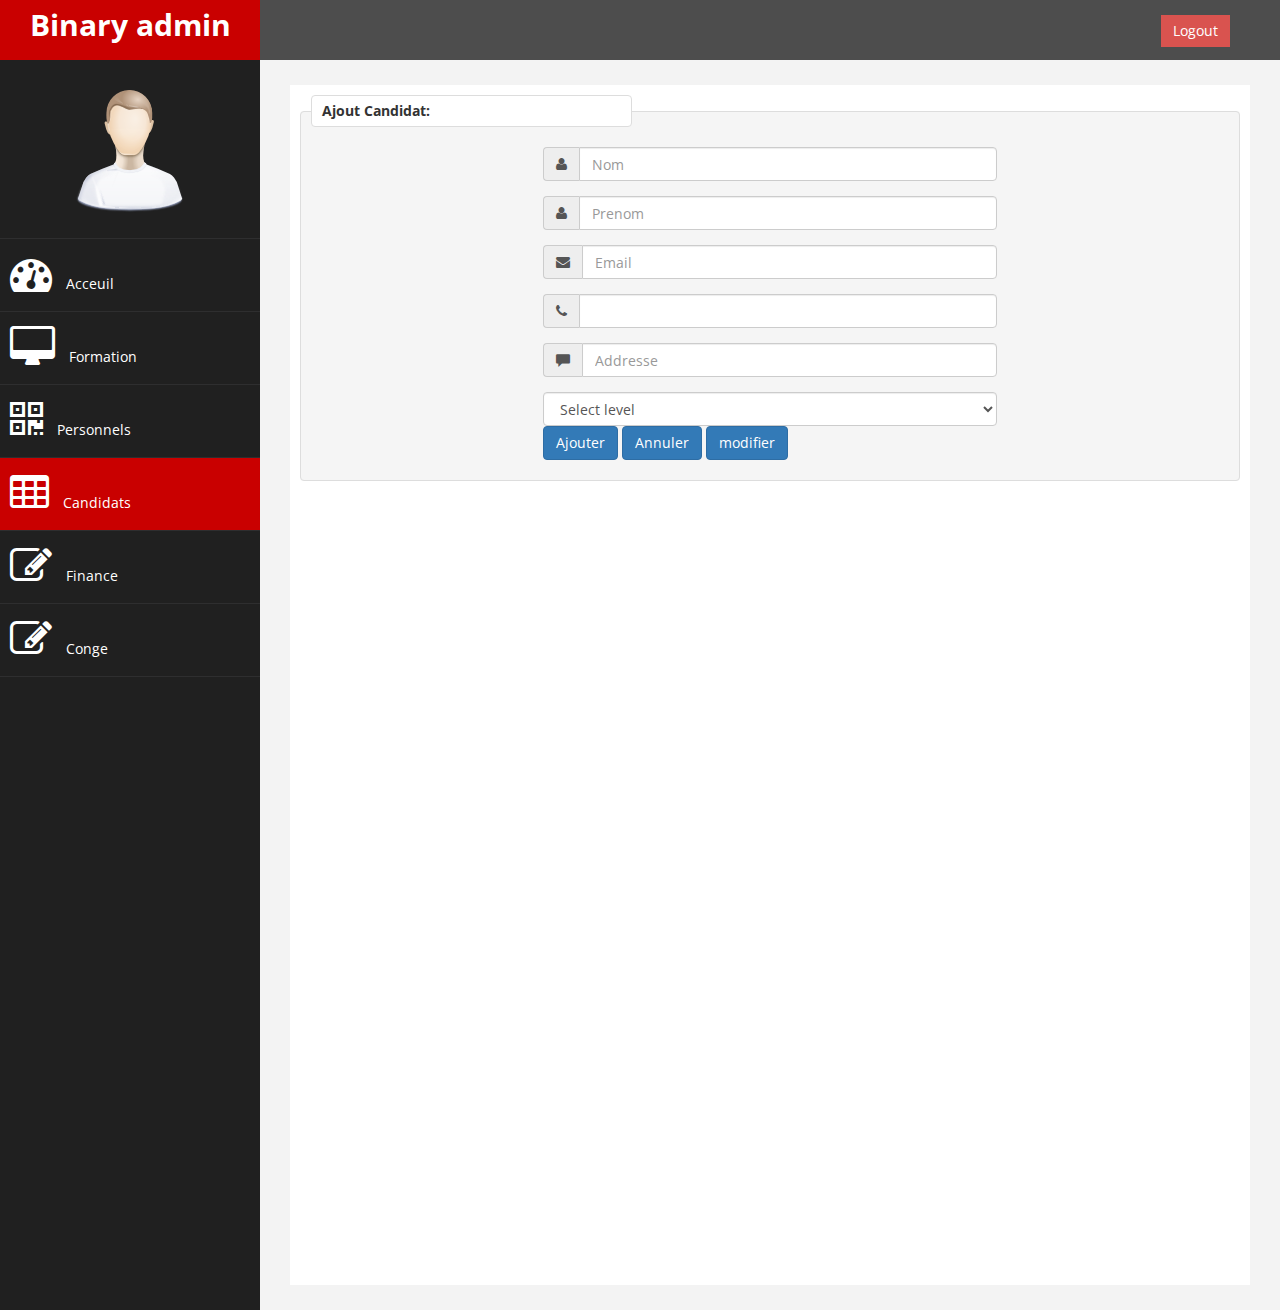
==== AjoutCandidats.html @ be3da0d8 "update" ====
﻿<!DOCTYPE html>
<html xmlns="http://www.w3.org/1999/xhtml">

<head>
    <meta charset="utf-8" />
    <meta name="viewport" content="width=device-width, initial-scale=1.0" />
    <title>Free Bootstrap Admin Template : Binary Admin</title>
    <!-- BOOTSTRAP STYLES-->
    <link href="assets/css/bootstrap.css" rel="stylesheet" />
    <link rel="stylesheet" href="https://maxcdn.bootstrapcdn.com/bootstrap/3.4.0/css/bootstrap.min.css">
    <!-- FONTAWESOME STYLES-->
    <link href="assets/css/font-awesome.css" rel="stylesheet" />
    <!-- CUSTOM STYLES-->
    <link href="assets/css/custom.css" rel="stylesheet" />
    <!-- GOOGLE FONTS-->
    <link href='http://fonts.googleapis.com/css?family=Open+Sans' rel='stylesheet' type='text/css' />
    <style type="text/css">
        #center {
            margin: auto;
            width: 50%;
            padding: 10px;
        }

        .button {
            background-color: gray;
            border: none;
            color: white;
            padding: 20px;
            text-align: center;
            text-decoration: none;

            font-size: 20px;
            float: right;
        }

        fieldset {
            border: 1px solid #ddd !important;
            margin: 0;
            padding: 10px;
            position: relative;
            border-radius: 4px;
            background-color: #f5f5f5;
            padding-left: 10px !important;
        }

        legend {
            font-size: 14px;
            font-weight: bold;
            margin-bottom: 0px;
            width: 35%;
            border: 1px solid #ddd;
            border-radius: 4px;
            padding: 5px 5px 5px 10px;
            background-color: #ffffff;
        }
    </style>
</head>

<body onload ="remplir()">
    <div id="wrapper">
        <nav class="navbar navbar-default navbar-cls-top " role="navigation" style="margin-bottom: 0">
            <div class="navbar-header">
                <button type="button" class="navbar-toggle" data-toggle="collapse" data-target=".sidebar-collapse">
                    <span class="sr-only">Toggle navigation</span>
                    <span class="icon-bar"></span>
                    <span class="icon-bar"></span>
                    <span class="icon-bar"></span>
                </button>
                <a class="navbar-brand" href="index.html">Binary admin</a>
            </div>
            <div style="color: white;
padding: 15px 50px 5px 50px;
float: right;
font-size: 16px;"> <a href="./index.html" class="btn btn-danger square-btn-adjust">Logout</a>
            </div>
        </nav>
        <!-- /. NAV TOP  -->
        <nav class="navbar-default navbar-side" role="navigation">
            <div class="sidebar-collapse">
                <ul class="nav" id="main-menu">
                    <li class="text-center">
                        <img src="assets/img/find_user.png" class="user-image img-responsive" />
                    </li>


                    <li>
                            <a   href="index.html"><i class="fa fa-dashboard fa-3x"></i> Acceuil</a>
                        </li>
                         <li>
                            <a  href="Formation.html"><i class="fa fa-desktop fa-3x"></i> Formation</a>
                        </li>
                        <li>
                            <a  href="Personnel.html"><i class="fa fa-qrcode fa-3x"></i> Personnels</a>
                        </li>	
                          <li  >
                                <a class="active-menu" href="Candidats.html"><i class="fa fa-table fa-3x"></i> Candidats</a>
                            </li>
                        <li  >
                            <a  href="#"><i class="fa fa-edit fa-3x"></i> Finance </a>
                        </li>	
                        <li>
                                <a href="conge.html"><i class="fa fa-edit fa-3x"></i> Conge </a>
                            </li>
                </ul>

            </div>

        </nav>
        <!-- /. NAV SIDE  -->

        <div id="page-wrapper">
            <div id="page-inner">
                <fieldset>
                    <legend>Ajout Candidat:</legend>
                    <div class="row">
                        <div id="center">
                            <form role="form">
                                <div class="form-group input-group">
                                    <span class="input-group-addon"><i class="fa fa-user icon"></i></span>
                                    <input type="text" class="form-control" placeholder="Nom" id="nomc">
                                </div>
                                <div class="form-group input-group">
                                        <span class="input-group-addon"><i class="fa fa-user icon"></i></span>
                                        <input type="text" class="form-control" placeholder="Prenom" id="prenomc">
                                    </div>
                                <div class="form-group input-group">
                                        <span class="input-group-addon"> <i class="fa fa-envelope icon"></i></span>
                                        <input class="form-control" type="email" placeholder="Email" id="emailc">
                                      </div>
                                      <div class="form-group input-group">
                                            <span class="input-group-addon"> <i class="fa fa-phone"></i></span>
                                            <input class="form-control" type="tel" id="telc">
                                          </div>
                                   
                                    <div class="form-group input-group">
                                            <span class="input-group-addon"><i class="glyphicon glyphicon-comment"></i></span>
                                            <input type="text" class="form-control" placeholder="Addresse" id="addrc">        
                                        </textarea> 
                                        </div>
                                        <form id="myform" method="post">
                                            <!-- <div class="form-group">  -->
                                                <select id="levelc" class="form-control">
                                                        <option name="checkbox" value="Select level">Select level</option>
                                                        <option name="checkbox"value="level One">level One </option>
                                                        <option name="checkbox" value="level Two ">level Two  </option>
                                                        <option name="checkbox" value="level Three">level Three  </option>
                                                        <option name="checkbox" value="level Four"> level Four  </option>
                                                        <option name="checkbox" value="level Five">level Five  </option>
                                                        
                                                </select>
                                            <!-- </div> -->
                                            <button type="button" class="btn btn-primary"  onclick="ajoutCandidat()">Ajouter</button>
                                            <button type="reset" class="btn btn-primary">Annuler</button>
                                            <button type="button" class="btn btn-primary"  onclick="modif()">modifier</button>


                                        </form>
                            </form>
                        </div>
                    </div>
                </fieldset>
            </div>
        </div>

        <!-- /. WRAPPER  -->
        <!-- SCRIPTS -AT THE BOTOM TO REDUCE THE LOAD TIME-->
        <!-- JQUERY SCRIPTS -->
        <script src="assets/js/jquery-1.10.2.js"></script>
        <!-- BOOTSTRAP SCRIPTS -->
        <script src="assets/js/bootstrap.min.js"></script>
        <!-- METISMENU SCRIPTS -->
        <script src="assets/js/jquery.metisMenu.js"></script>
        <!-- CUSTOM SCRIPTS -->
        <!-- <script src="assets/js/custom.js"></script> -->


<script src="Enties/LocalStorage.js"></script>
<script src="Enties/Personne.js"></script>
<script src="Enties/Candidat.js"></script>
<script src="Metier/CandidatMetier.js"></script>
</body>
</html>
---- assets/css/custom.css ----
/*=============================================================
    Authour URI: www.binarycart.com
    License: Commons Attribution 3.0

    http://creativecommons.org/licenses/by/3.0/

    100% To use For Personal And Commercial Use.
    IN EXCHANGE JUST GIVE US CREDITS AND TELL YOUR FRIENDS ABOUT US
   
    ========================================================  */
/*==============================================
    GENERAL  STYLES    
    =============================================*/
body {
    font-family: 'Open Sans', sans-serif;
}

 #wrapper {
    width: 100%;
    background:#202020;
}

#page-wrapper {
    padding: 15px 15px;
    min-height: 600px;
    background:#F3F3F3;
   
}
#page-inner {
    width:100%;
    margin:10px 20px 10px 0px;
    background-color:#fff!important;
    padding:10px;
    min-height:1200px;
}

.text-center {
    text-align:center;
}
.no-boder {
    border:1px solid #f3f3f3;
}
h2 {
    color: #f00;
}
h4 {
    padding-top:10px;
}
.square-btn-adjust {
    border: 0px solid transparent; 
   -webkit-border-radius: 0px;
-moz-border-radius: 0px;
border-radius: 0px;

}
p {
    font-size:16px;
    line-height:25px;
    padding-top:20px;
}
/*==============================================
   DASHBOARD STYLES    
    =============================================*/
.panel-back {
    background-color:#F8F8F8;

}
   .noti-box {
min-height: 100px;
padding: 20px;
}

    .noti-box .icon-box {
display: block;
float: left;
margin: 0 15px 10px 0;
width: 70px;
height: 70px;
line-height: 75px;
vertical-align: middle;
text-align: center;
font-size: 40px;
}
.text-box p{
    margin: 0 0 3px;
}
.main-text {
    font-size: 25px;
    font-weight:600;
}
.set-icon {
    -webkit-border-radius: 50px;
-moz-border-radius: 50px;
border-radius: 50px;

}
    .bg-color-green {
background-color: #00CE6F;
color: #fff;
}
 .bg-color-blue {
background-color: #A95DF0;
color: #fff;
}
  .bg-color-red {
background-color: #DB0630;
color: #fff;
}
  .bg-color-brown {
background-color: #B94A00;
color: #fff;
}


 .icon-box-right {
display: block;
float: right;
margin: 0 15px 10px 0;
width: 70px;
height: 70px;
line-height: 75px;
vertical-align: middle;
text-align: center;
font-size: 40px;
}

 .main-temp-back {
background: #8702A8;
color: #FFFFFF;
font-size: 16px;
font-weight: 300;
text-align: center;
}
 .main-temp-back .text-temp {
font-size: 40px;
}
.back-dash {
    padding:20px;
    font-size:20px;
    font-weight:500;
      -webkit-border-radius: 0px;
-moz-border-radius: 0px;
border-radius: 0px;
background-color:#2EA7EB;
color:#fff;
}
    .back-dash p {
        padding-top:16px;
        font-size:13px;
        color:#fff;
        line-height:25px;
        text-align:justify;
    }
    .back-footer-green {
    background-color: #009B50;
    border-top: 0px solid #fff;
}
     .back-footer-red {
    background-color: #AF0000;
    border-top: 0px solid #fff;
}
     .color-bottom-txt {
   color: #000;
font-size: 16px;
line-height: 30px;
}
     /*CHAT PANEL*/
 .chat-panel .panel-body {
height: 450px;
overflow-y: scroll;
}
 .chat-box {
margin: 0;
padding: 0;
list-style: none;
}
 .chat-box li {
margin-bottom: 15px;
padding-bottom: 5px;
border-bottom: 1px dotted #808080;
}
 .chat-box li.left .chat-body {
margin-left: 90px;
}
 .chat-box li .chat-body p {
margin: 0;
color: #8d8888;
}
.chat-img>img {
    margin-left:20px;
}

/*==============================================
    MENU STYLES    
    =============================================*/


.user-image {
    margin: 25px auto;
-webkit-border-radius: 10px;
-moz-border-radius: 10px;
border-radius: 10px;
max-height:170px;
max-width:170px;
}

.navbar-cls-top .navbar-brand {
	color: #fff;
background: #C90000;
width: 260px;
text-align: center;
height: 60px;
font-size: 30px;
font-weight: 700;
}
.active-menu {
    background-color:#C90000!important;
}

.arrow {
    float: right;
}

.fa.arrow:before {
    content: "\f104";
}

.active > a > .fa.arrow:before {
    content: "\f107";
}


.nav-second-level li,
.nav-third-level li {
    border-bottom: none !important;
}

.nav-second-level li a {
    padding-left: 37px;
}

.nav-third-level li a {
    padding-left: 55px;
}
.sidebar-collapse , .sidebar-collapse .nav{
	background:none;
}
.sidebar-collapse .nav {
	padding:0;
}
.sidebar-collapse .nav > li > a {
	color:#fff;
	background:#202020;
	text-shadow:none;
	
}
.sidebar-collapse > .nav > li > a {
	padding:15px 10px;
}
.sidebar-collapse > .nav > li {
	border-bottom: 1px solid rgba(107, 108, 109, 0.19);
}
.sidebar-collapse .nav > li > a:hover,
.sidebar-collapse .nav > li > a:focus {
	
	background:#0A0A0A;
	outline:0;
}

.nav-second-level > li > a:before ,
.nav-third-level > li > a:before {
	content:"";
	display:block;
	position:absolute;
	left:20px;
	width:15px;
	height:1px;
	background:#ff0000;
	top:20px;
}
.nav-second-level > li > a:after,
.nav-third-level > li > a:after {
	content:"";
	display:block;
	position:absolute;
	left:20px;
	width:1px;
	height:100%;
	background:#ff0000;
	top:0px;
	z-index:10;
}
.nav-second-level  > li:last-child > a:after,
.nav-third-level  > li:last-child > a:after {
	height:50%;
}
.nav-third-level > li > a:after,
.nav-third-level > li > a:before  {
	left:40px;
}
.navbar-side {
	border:none;
	background-color: #202020;
	
}
.navbar-cls-top {
	background:#4D4D4D;
	border-bottom:none;
	
}
.navbar-cls-top .navbar-brand:hover {

background: #C90000;
color:#fff;

}

.navbar-default {
border:0px solid black;
     
}
.navbar-header {
    background: #A70303;
}
.navbar-default .navbar-toggle:hover, .navbar-default .navbar-toggle:focus {
background-color: #B40101;
}
.navbar-default .navbar-toggle {
border-color: #fff;
}

.navbar-default .navbar-toggle .icon-bar {
background-color: #FFF;
}
.nav > li > a > i {
    margin-right:10px;
}
/*==============================================
    UI ELEMENTS STYLES     
    =============================================*/
.btn-circle {
width: 50px;
height: 50px;
padding: 6px 0;
 -webkit-border-radius: 25px;
-moz-border-radius: 25px;
border-radius: 25px;
text-align: center;
font-size: 12px;
line-height: 1.428571429;
}

/*==============================================
    MEDIA QUERIES     
    =============================================*/
 
 @media(min-width:768px) {
     #page-wrapper{
               margin: 0 0 0 260px;
        padding: 15px 30px;
        min-height: 1200px;
		
    }
	
	
    .navbar-side {
        z-index: 1;
        position: absolute;
        width: 260px;
    }

   .navbar {
 border-radius: 0px; 
}
   
}
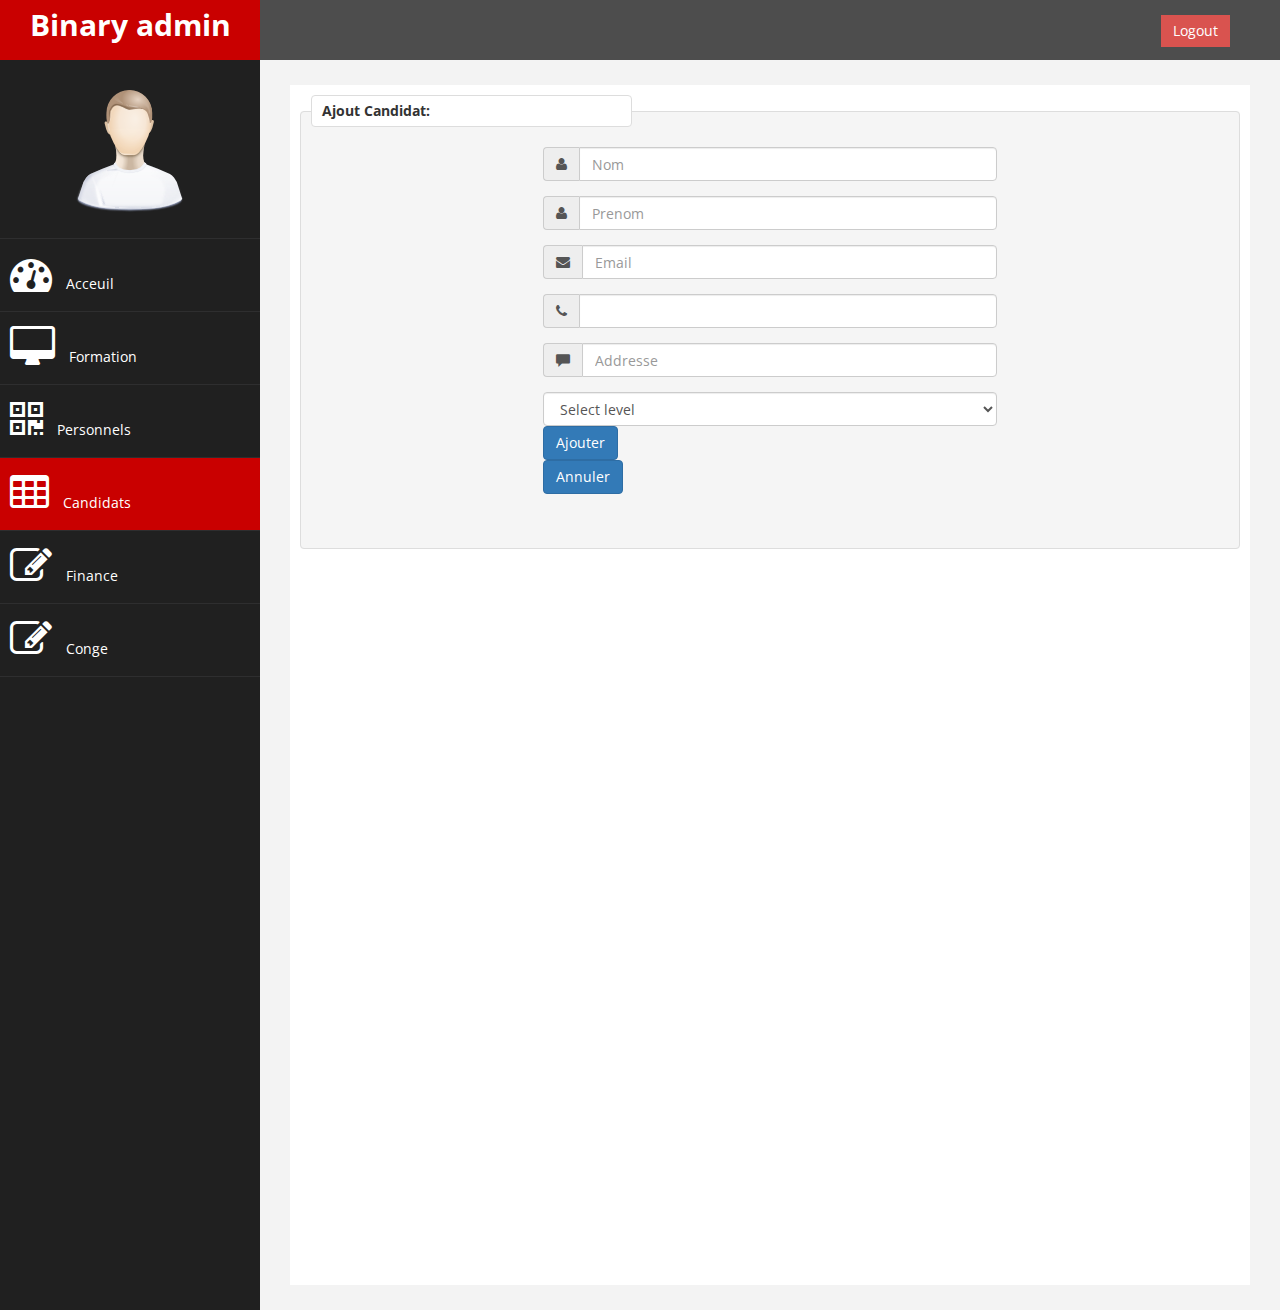
==== commit bee15e23: "updatee" ====
--- a/AjoutCandidats.html
+++ b/AjoutCandidats.html
@@ -149,10 +149,13 @@
                                                         
                                                 </select>
                                             <!-- </div> -->
+                                            <div id="ajout">
                                             <button type="button" class="btn btn-primary"  onclick="ajoutCandidat()">Ajouter</button>
+                                        </div>
                                             <button type="reset" class="btn btn-primary">Annuler</button>
+                                            <div id="modif">
                                             <button type="button" class="btn btn-primary"  onclick="modif()">modifier</button>
-
+                                        </div>
 
                                         </form>
                             </form>
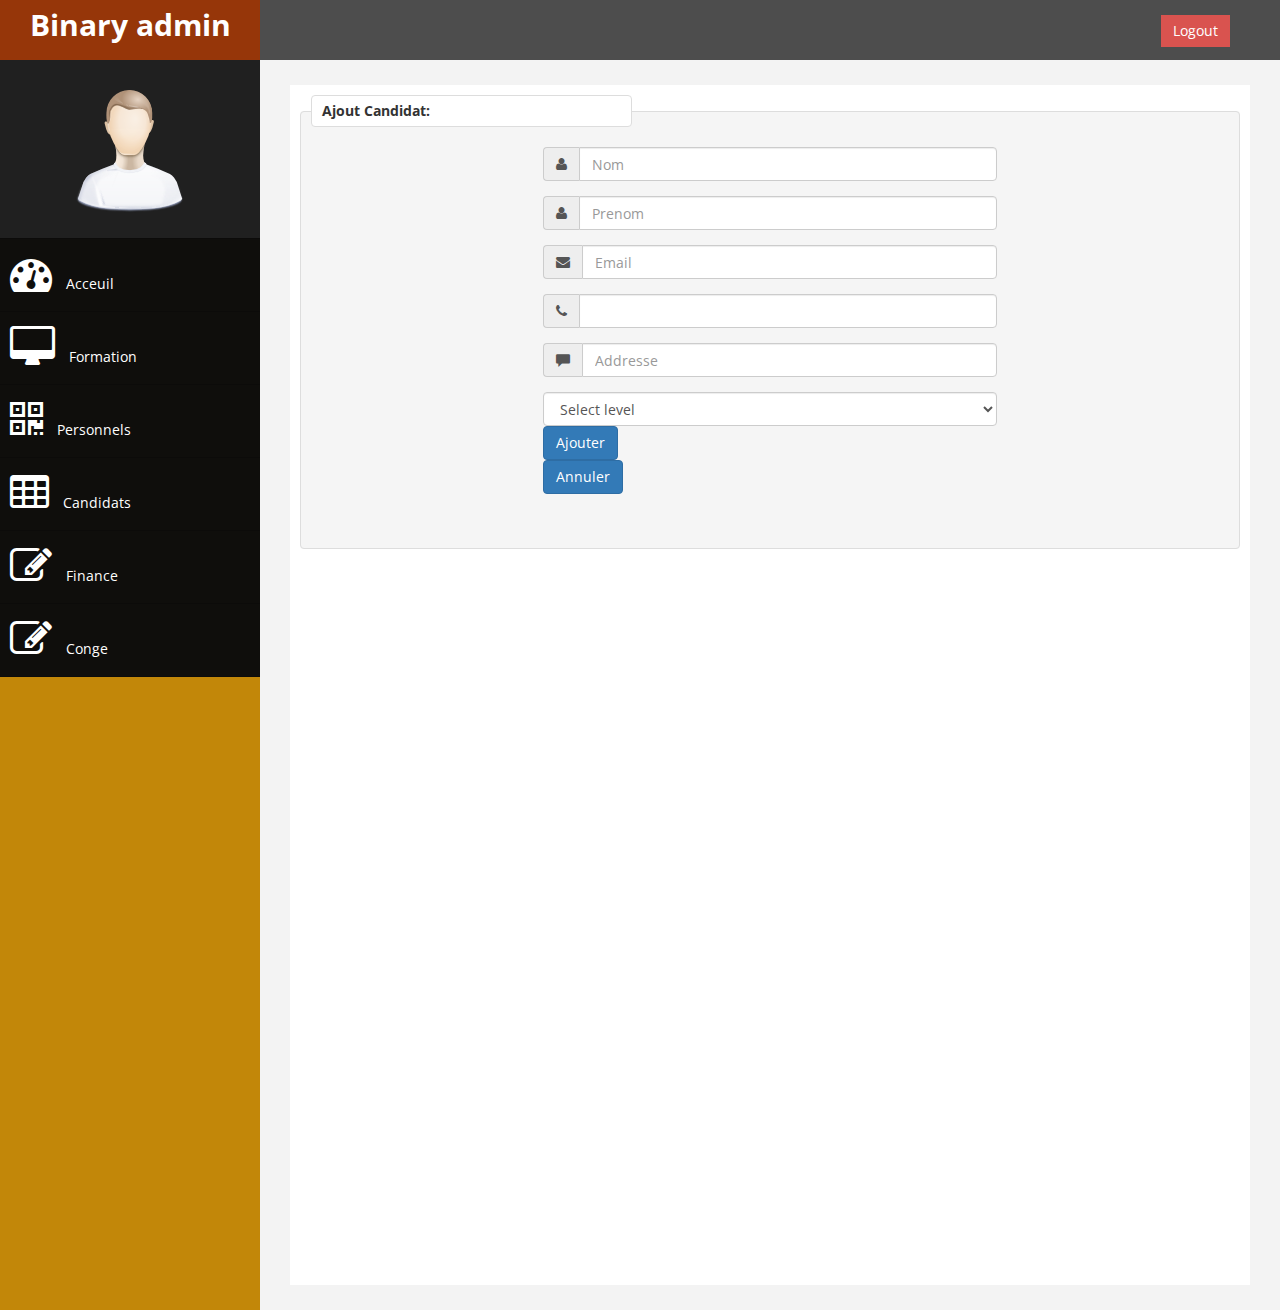
==== commit 0df36480: "index" ====
--- a/AjoutCandidats.html
+++ b/AjoutCandidats.html
@@ -96,7 +96,7 @@
                                 <a class="active-menu" href="Candidats.html"><i class="fa fa-table fa-3x"></i> Candidats</a>
                             </li>
                         <li  >
-                            <a  href="#"><i class="fa fa-edit fa-3x"></i> Finance </a>
+                            <a  href="finance.html"><i class="fa fa-edit fa-3x"></i> Finance </a>
                         </li>	
                         <li>
                                 <a href="conge.html"><i class="fa fa-edit fa-3x"></i> Conge </a>
@@ -176,10 +176,10 @@
         <!-- CUSTOM SCRIPTS -->
         <!-- <script src="assets/js/custom.js"></script> -->
 
-
-<script src="Enties/LocalStorage.js"></script>
 <script src="Enties/Personne.js"></script>
 <script src="Enties/Candidat.js"></script>
+<script src="Enties/LocalStorage.js"></script>
+
 <script src="Metier/CandidatMetier.js"></script>
 </body>
 </html>
--- a/assets/css/custom.css
+++ b/assets/css/custom.css
@@ -18,7 +18,7 @@
 
  #wrapper {
     width: 100%;
-    background:#202020;
+    background:rgb(194, 135, 9);
 }
 
 #page-wrapper {
@@ -42,7 +42,7 @@
     border:1px solid #f3f3f3;
 }
 h2 {
-    color: #f00;
+    color: rgb(117, 58, 10);
 }
 h4 {
     padding-top:10px;
@@ -96,15 +96,15 @@
 
 }
     .bg-color-green {
-background-color: #00CE6F;
+background-color: rgb(228, 198, 27);
 color: #fff;
 }
  .bg-color-blue {
-background-color: #A95DF0;
+background-color: rgb(233, 92, 10);
 color: #fff;
 }
   .bg-color-red {
-background-color: #DB0630;
+background-color: rgb(102, 88, 9);
 color: #fff;
 }
   .bg-color-brown {
@@ -126,7 +126,7 @@
 }
 
  .main-temp-back {
-background: #8702A8;
+background: rgb(12, 201, 138);
 color: #FFFFFF;
 font-size: 16px;
 font-weight: 300;
@@ -142,7 +142,7 @@
       -webkit-border-radius: 0px;
 -moz-border-radius: 0px;
 border-radius: 0px;
-background-color:#2EA7EB;
+background-color:rgb(145, 170, 6);
 color:#fff;
 }
     .back-dash p {
@@ -157,7 +157,7 @@
     border-top: 0px solid #fff;
 }
      .back-footer-red {
-    background-color: #AF0000;
+    background-color:#B94A00;
     border-top: 0px solid #fff;
 }
      .color-bottom-txt {
@@ -207,7 +207,7 @@
 
 .navbar-cls-top .navbar-brand {
 	color: #fff;
-background: #C90000;
+background:rgb(150, 54, 9);
 width: 260px;
 text-align: center;
 height: 60px;
@@ -215,7 +215,7 @@
 font-weight: 700;
 }
 .active-menu {
-    background-color:#C90000!important;
+    background-color:rgb(150, 54, 9);!important;
 }
 
 .arrow {
@@ -244,14 +244,15 @@
     padding-left: 55px;
 }
 .sidebar-collapse , .sidebar-collapse .nav{
-	background:none;
+    /* background:rgb(209, 85, 23); */
+    background:none;
 }
 .sidebar-collapse .nav {
 	padding:0;
 }
 .sidebar-collapse .nav > li > a {
 	color:#fff;
-	background:#202020;
+	background:#0f0e0c;
 	text-shadow:none;
 	
 }
@@ -259,12 +260,12 @@
 	padding:15px 10px;
 }
 .sidebar-collapse > .nav > li {
-	border-bottom: 1px solid rgba(107, 108, 109, 0.19);
+	border-bottom: 1px solid rgb(12, 11, 10);
 }
 .sidebar-collapse .nav > li > a:hover,
 .sidebar-collapse .nav > li > a:focus {
 	
-	background:#0A0A0A;
+	background:rgb(85, 63, 3);
 	outline:0;
 }
 
@@ -276,7 +277,7 @@
 	left:20px;
 	width:15px;
 	height:1px;
-	background:#ff0000;
+	background:rgb(150, 54, 9);
 	top:20px;
 }
 .nav-second-level > li > a:after,
@@ -287,7 +288,7 @@
 	left:20px;
 	width:1px;
 	height:100%;
-	background:#ff0000;
+	background:rgb(150, 54, 9);
 	top:0px;
 	z-index:10;
 }
@@ -311,20 +312,20 @@
 }
 .navbar-cls-top .navbar-brand:hover {
 
-background: #C90000;
+background: rgb(150, 54, 9);
 color:#fff;
 
 }
 
 .navbar-default {
-border:0px solid black;
+border:0px solid rgb(19, 17, 17);
      
 }
 .navbar-header {
-    background: #A70303;
+    background:rgb(194, 135, 9)
 }
 .navbar-default .navbar-toggle:hover, .navbar-default .navbar-toggle:focus {
-background-color: #B40101;
+background-color: rgb(194, 135, 9);
 }
 .navbar-default .navbar-toggle {
 border-color: #fff;
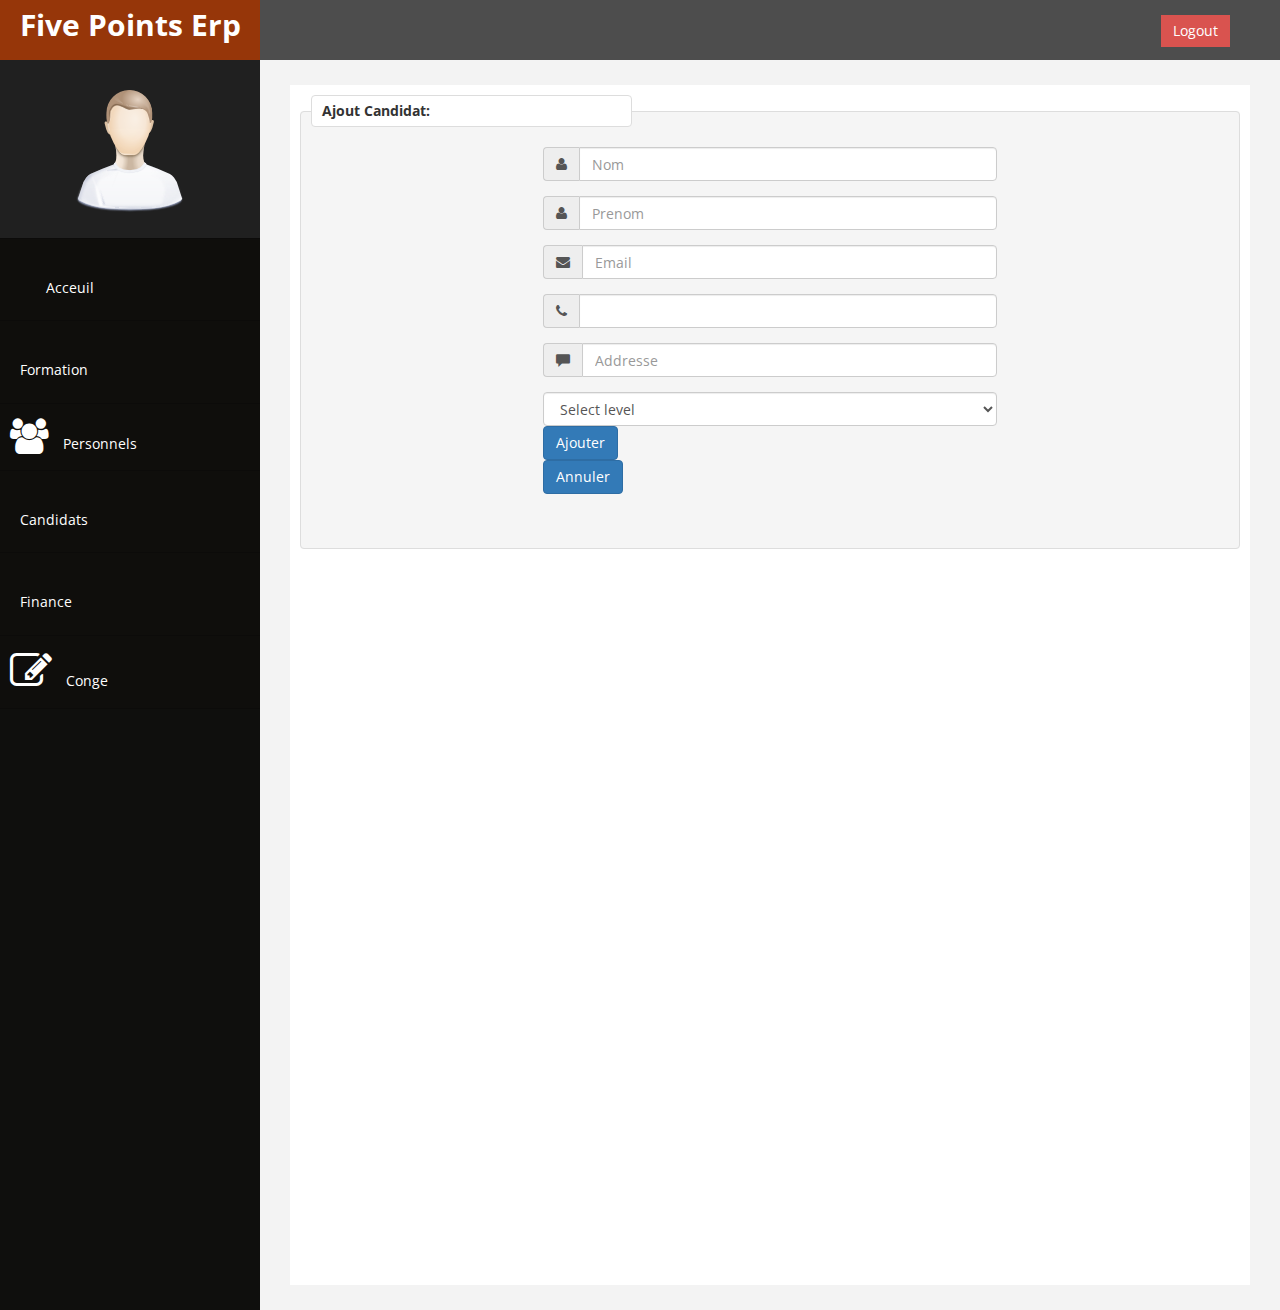
==== commit 3213fd05: "MiniErp" ====
--- a/AjoutCandidats.html
+++ b/AjoutCandidats.html
@@ -14,6 +14,8 @@
     <link href="assets/css/custom.css" rel="stylesheet" />
     <!-- GOOGLE FONTS-->
     <link href='http://fonts.googleapis.com/css?family=Open+Sans' rel='stylesheet' type='text/css' />
+    <link rel='stylesheet' href='https://use.fontawesome.com/releases/v5.7.0/css/all.css' 
+    integrity='sha384-lZN37f5QGtY3VHgisS14W3ExzMWZxybE1SJSEsQp9S+oqd12jhcu+A56Ebc1zFSJ' crossorigin='anonymous'>
     <style type="text/css">
         #center {
             margin: auto;
@@ -66,12 +68,9 @@
                     <span class="icon-bar"></span>
                     <span class="icon-bar"></span>
                 </button>
-                <a class="navbar-brand" href="index.html">Binary admin</a>
+                <a class="navbar-brand" href="index.html">Five Points Erp</a>
             </div>
-            <div style="color: white;
-padding: 15px 50px 5px 50px;
-float: right;
-font-size: 16px;"> <a href="./index.html" class="btn btn-danger square-btn-adjust">Logout</a>
+            <div style="color: white;padding: 15px 50px 5px 50px;float: right;font-size: 16px;"> <a href="./index.html" class="btn btn-danger square-btn-adjust">Logout</a>
             </div>
         </nav>
         <!-- /. NAV TOP  -->
@@ -84,23 +83,24 @@
 
 
                     <li>
-                            <a   href="index.html"><i class="fa fa-dashboard fa-3x"></i> Acceuil</a>
+                        <a   href="index.html"><i class='fas fa-home' style='font-size:36px'></i> Acceuil</a>
+                    </li>
+                     <li>
+                        <a  href="Formation.html"><i class="fas fa-laptop-code" style='font-size:36px '></i> Formation</a>
+                    </li>
+                    <li>
+                        <a  href="Personnel.html"><i class="fa fa-users" style='font-size:36px'></i> Personnels</a>
+                    </li>	
+                      <li  >
+                            <a  href="Candidats.html"><i class='fas fa-user-graduate' style='font-size:36px ;color:brown'></i> Candidats</a>
                         </li>
-                         <li>
-                            <a  href="Formation.html"><i class="fa fa-desktop fa-3x"></i> Formation</a>
-                        </li>
-                        <li>
-                            <a  href="Personnel.html"><i class="fa fa-qrcode fa-3x"></i> Personnels</a>
-                        </li>	
-                          <li  >
-                                <a class="active-menu" href="Candidats.html"><i class="fa fa-table fa-3x"></i> Candidats</a>
-                            </li>
-                        <li  >
-                            <a  href="finance.html"><i class="fa fa-edit fa-3x"></i> Finance </a>
-                        </li>	
-                        <li>
-                                <a href="conge.html"><i class="fa fa-edit fa-3x"></i> Conge </a>
-                            </li>
+                    <li  >
+                        <a  href="finance.html"><i class='fas fa-money-check-alt' style='font-size:36px'></i> Finance </a>
+                    </li>			
+					
+                    <li>
+                            <a href="conge.html"><i class="fa fa-edit fa-3x"></i> Conge </a>
+                    </li>  
                 </ul>
 
             </div>
--- a/assets/css/custom.css
+++ b/assets/css/custom.css
@@ -18,7 +18,7 @@
 
  #wrapper {
     width: 100%;
-    background:rgb(194, 135, 9);
+    background:rgb(15, 15, 13);
 }
 
 #page-wrapper {
